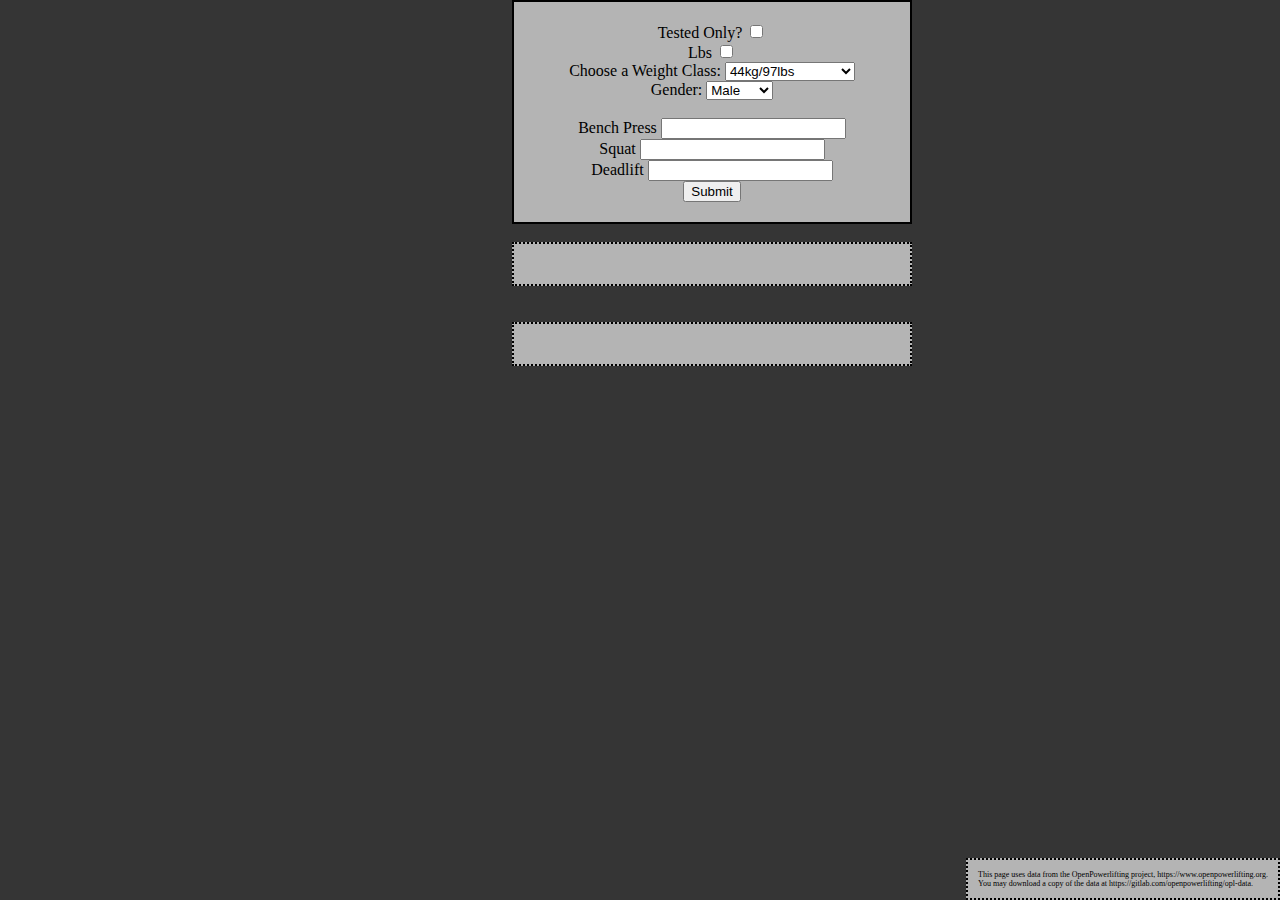
==== index.html @ cd020323 "setting up more pages" ====
<!DOCTYPE html>
<html lang="en">
<head>
    <meta charset="UTF-8">
    <meta name="viewport" content="width=device-width, initial-scale=1.0">
    <title>How Strong? </title>
    <link rel="stylesheet" href="index.css">
</head>
<body>
    

    <div class = "choices">

        Tested Only? <input id = "tested" type="checkbox"> 
        </br>
        Lbs <input id = "lbs" type="checkbox"> 
        </br>
        Choose a Weight Class:
        <select name="weight" id="weight">
        <option value="0">44kg/97lbs</option>
        <option value="1">48kg/105.8lbs</option>
        <option value="2">52kg/114.6lbs</option>
        <option value="3">56kg/123.5lbs</option>
        <option value="4">60kg/132.3lbs</option>
        <option value="5">67kg/147.7lbs</option>
        <option value="6">75kg/165.3lbs</option>
        <option value="7">82.5kg/181.9lbs</option>
        <option value="8">90kg/198.4lbs</option>
        <option value="9">100kg/220.5lbs</option>
        <option value="10">110kg/242.5lbs</option>
        <option value="11">125kg/275.6lbs</option>
        <option value="12">(140kg/308.6lbs)+</option>
        </select>
        <div>
            Gender:
            <select name="gender" id="gender">
                <option value="Male">Male</option>
                <option value="Female">Female</option>
                </select>
        </div>
        </br>
        Bench Press <input id = "bench" type = "number"></input>
        </br>
        Squat <input id = "squat" type = "number"></input>
        </br>
        Deadlift <input id = "deadlift" type = "number" ></input>
        </br>

        <button onclick = submitData()>Submit</button>

    </div>
    </br>
    <div class = "response" id="response"> </div>
    </br>

    </br>
        <div class = "graph" id = "graph"> </div>
    </br>
    <div class = "message">This page uses data from the OpenPowerlifting project, https://www.openpowerlifting.org.
    </br> You may download a copy of the data at https://gitlab.com/openpowerlifting/opl-data.</div>
</body>
</html>


<script>
    async function submitData(){
        const bench = document.getElementById('bench').value;
        const squat = document.getElementById('squat').value;
        const deadlift = document.getElementById('deadlift').value;
        const tested = document.getElementById('tested').checked;
        const lbs = document.getElementById('lbs').checked;
        const gender = document.getElementById('gender').value
        const weight = document.getElementById('weight').value
        try{
            const response = await fetch('http://127.0.0.1:5000/submit', {
                method: 'POST',
                headers: {
                    'Content-Type': 'application/json',
                },
                body: JSON.stringify({bench,squat,deadlift,tested,lbs,gender,weight}),
            });
            const data = await response.text();
            document.getElementById('response').innerText = data;
            loadHistogram();
        } catch(error){
            document.getElementById('response').innerText = 'Error: ' +  error.message;
        }

        
    }

    async function loadHistogram() {
    try {
        const response = await fetch('http://127.0.0.1:5000/histogram');
        const container = document.getElementById('graph');
        container.innerHTML = ''; 
        if (!response.ok) throw new Error('No Data');
        const data = await response.json();

        if (!data?.image) return; 
        const img = document.createElement('img');
        img.src = data.image;
        img.style.width = '100%';
        img.style.height = '100%';
        img.style.border = 'solid black';
        container.appendChild(img);
    } catch (error) {
        console.error('Error generating histogram:', error);
    }
}
</script>
---- index.css ----
body{
    background-color: rgb(53, 53, 53);
    margin: 0;
    height: 100vh;
    justify-content: center;  
    margin-left:40%
}

.choices{
    padding: 20px;           
    background-color: rgb(180, 180, 180);
    border: 2px solid #000;
    width: 400px;
    max-width: 90%;              
    box-sizing: border-box;  
    text-align: center;
}

.response{
    background-color: rgb(180, 180, 180);
    border: 2px dotted #000;
    padding: 20px;           
    width: 400px;
    max-width: 90%;               
    box-sizing: border-box;  
    text-align: center;
    top:0
}

.message{
    background-color: rgb(180, 180, 180);
    border: 2px dotted #000;
    padding: 10px;           
    font-size: 50%;
    position: fixed; 

    bottom: 0; 
    right: 0;
    
}

.graph{
    background-color: rgb(180, 180, 180);
    border: 2px dotted #000;
    padding: 20px;           
    width: 400px;
    max-width: 90%;  
    box-sizing: border-box;  
    text-align: center;
    top:0
}
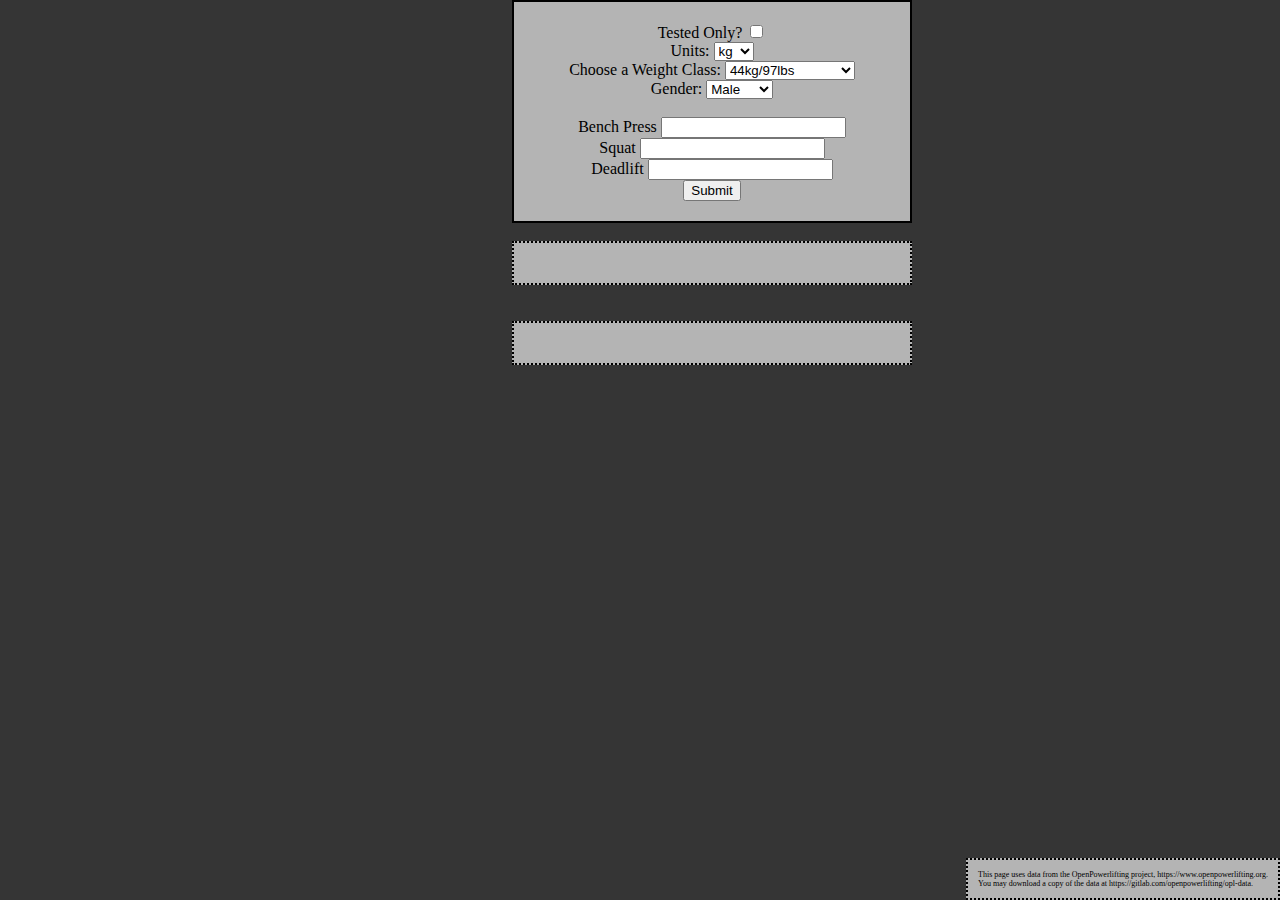
==== commit bcc33417: "Updating scores" ====
--- a/index.html
+++ b/index.html
@@ -13,7 +13,11 @@
 
         Tested Only? <input id = "tested" type="checkbox"> 
         </br>
-        Lbs <input id = "lbs" type="checkbox"> 
+        Units: <select name = 'units' id = 'units'> 
+            <option value ="0">kg</option>
+            <option value="1">lbs</option>
+        </select>
+
         </br>
         Choose a Weight Class:
         <select name="weight" id="weight">
@@ -68,7 +72,7 @@
         const squat = document.getElementById('squat').value;
         const deadlift = document.getElementById('deadlift').value;
         const tested = document.getElementById('tested').checked;
-        const lbs = document.getElementById('lbs').checked;
+        const lbs = document.getElementById('units').value
         const gender = document.getElementById('gender').value
         const weight = document.getElementById('weight').value
         try{
@@ -81,9 +85,10 @@
             });
             const data = await response.text();
             document.getElementById('response').innerText = data;
-            loadHistogram();
+
         } catch(error){
             document.getElementById('response').innerText = 'Error: ' +  error.message;
+
         }
 
         
@@ -97,7 +102,6 @@
         if (!response.ok) throw new Error('No Data');
         const data = await response.json();
 
-        if (!data?.image) return; 
         const img = document.createElement('img');
         img.src = data.image;
         img.style.width = '100%';
--- a/index.css
+++ b/index.css
@@ -33,7 +33,6 @@
     padding: 10px;           
     font-size: 50%;
     position: fixed; 
-
     bottom: 0; 
     right: 0;
     
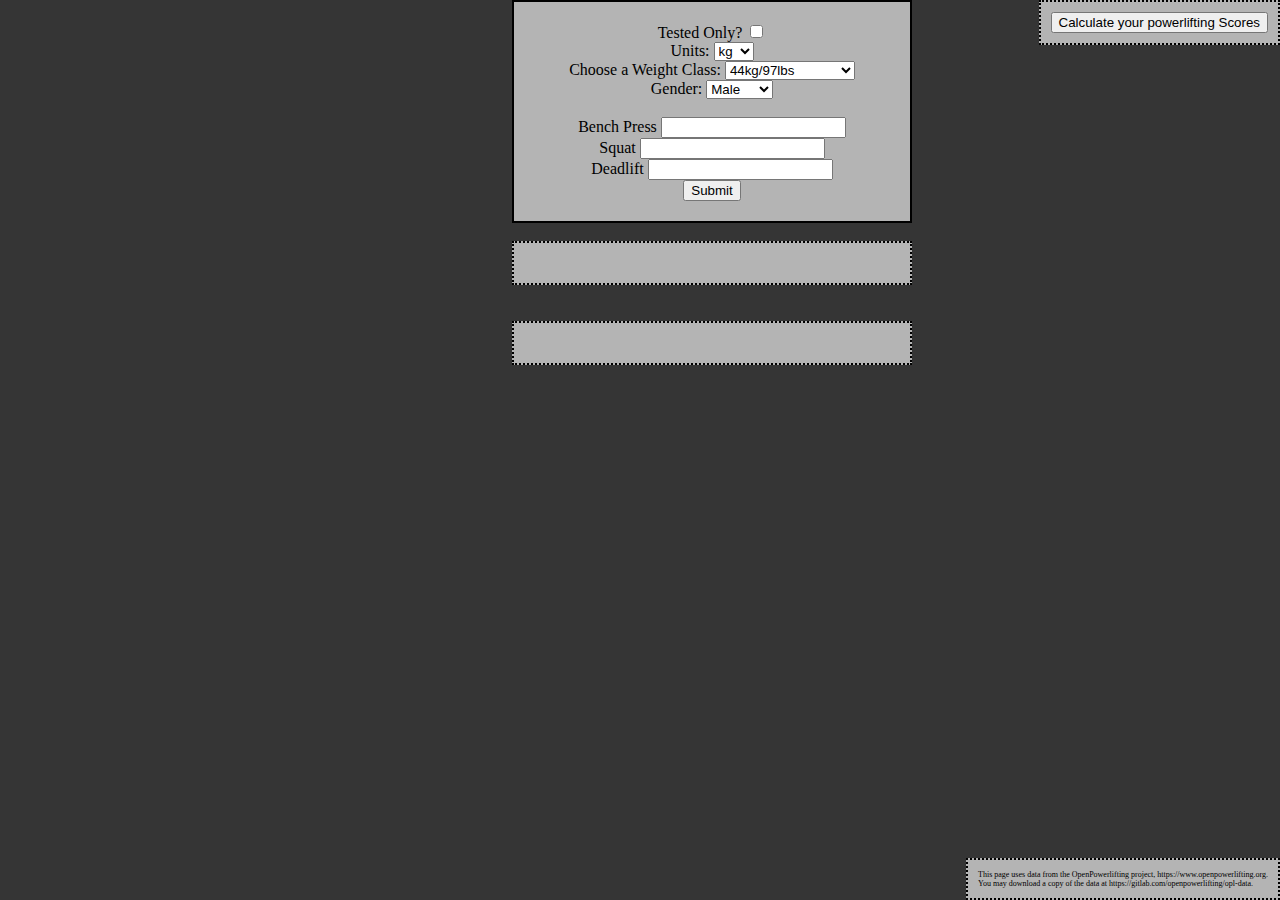
==== commit 21e80e36: "Dots score" ====
--- a/index.html
+++ b/index.html
@@ -3,12 +3,14 @@
 <head>
     <meta charset="UTF-8">
     <meta name="viewport" content="width=device-width, initial-scale=1.0">
+    
     <title>How Strong? </title>
     <link rel="stylesheet" href="index.css">
+
 </head>
 <body>
     
-
+    <div class = "scores"> <a href = '/scores.html'><button>Calculate your powerlifting Scores</button></a> </div>
     <div class = "choices">
 
         Tested Only? <input id = "tested" type="checkbox"> 
@@ -43,11 +45,11 @@
                 </select>
         </div>
         </br>
-        Bench Press <input id = "bench" type = "number"></input>
+        Bench Press <input id = "bench" type = "number" min="0"></input>
         </br>
-        Squat <input id = "squat" type = "number"></input>
+        Squat <input id = "squat" type = "number" min="0"></input>
         </br>
-        Deadlift <input id = "deadlift" type = "number" ></input>
+        Deadlift <input id = "deadlift" type = "number" min="0"></input>
         </br>
 
         <button onclick = submitData()>Submit</button>
@@ -85,6 +87,7 @@
             });
             const data = await response.text();
             document.getElementById('response').innerText = data;
+            loadHistogram();
 
         } catch(error){
             document.getElementById('response').innerText = 'Error: ' +  error.message;
@@ -95,21 +98,23 @@
     }
 
     async function loadHistogram() {
-    try {
-        const response = await fetch('http://127.0.0.1:5000/histogram');
-        const container = document.getElementById('graph');
-        container.innerHTML = ''; 
-        if (!response.ok) throw new Error('No Data');
-        const data = await response.json();
+        try {
+            const response = await fetch('http://127.0.0.1:5000/histogram');
+            const container = document.getElementById('graph');
+            container.innerHTML = ''; 
+            if (!response.ok) throw new Error('No Data');
+            const data = await response.json();
 
-        const img = document.createElement('img');
-        img.src = data.image;
-        img.style.width = '100%';
-        img.style.height = '100%';
-        img.style.border = 'solid black';
-        container.appendChild(img);
-    } catch (error) {
-        console.error('Error generating histogram:', error);
-    }
-}
+            const img = document.createElement('img');
+            img.src = data.image;
+            img.style.width = '100%';
+            img.style.height = '100%';
+            img.style.border = 'solid black';
+            container.appendChild(img);
+        } catch (error) {
+            console.error('Error generating histogram:', error);
+        }
+    }   
+
+
 </script>--- a/index.css
+++ b/index.css
@@ -37,7 +37,16 @@
     right: 0;
     
 }
-
+.scores{
+    background-color: rgb(180, 180, 180);
+    border: 2px dotted #000;
+    padding: 10px;           
+    font-size: 50%;
+    position: fixed; 
+    top: 0; 
+    right: 0;
+    
+}
 .graph{
     background-color: rgb(180, 180, 180);
     border: 2px dotted #000;
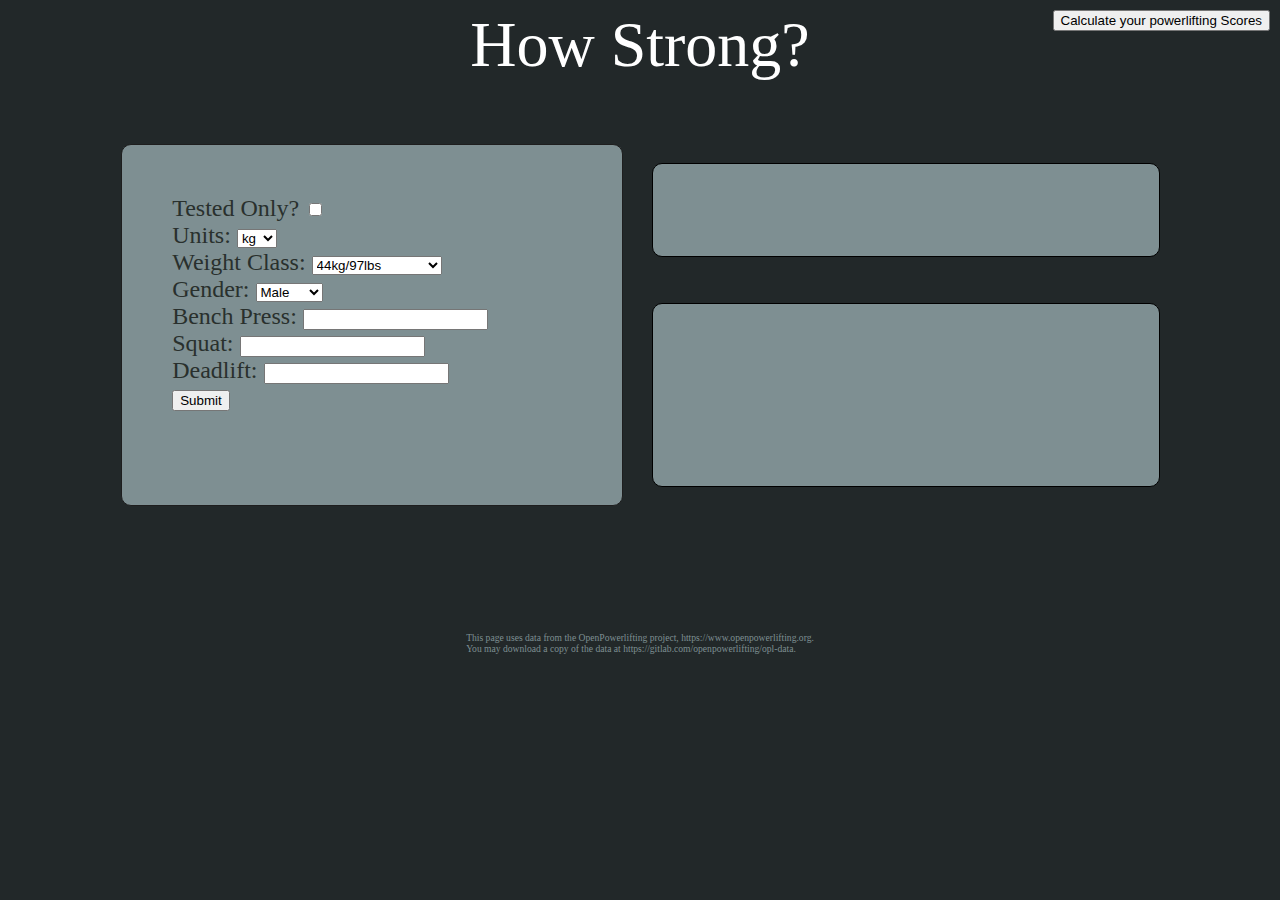
==== commit f88d2b54: "Making look pretty and making more efficient" ====
--- a/index.html
+++ b/index.html
@@ -3,15 +3,17 @@
 <head>
     <meta charset="UTF-8">
     <meta name="viewport" content="width=device-width, initial-scale=1.0">
-    
+    <meta name="description" content="Find how strong you are by percentile powerlifting standards! Visual Graph percentiles as well. Bench, Squat, Deadlift.">
     <title>How Strong? </title>
     <link rel="stylesheet" href="index.css">
 
 </head>
 <body>
-    
     <div class = "scores"> <a href = '/scores.html'><button>Calculate your powerlifting Scores</button></a> </div>
+    <div class = "title">How Strong?</div>
+    <div class = "mainholder">
     <div class = "choices">
+        <div class = "choices-text">
 
         Tested Only? <input id = "tested" type="checkbox"> 
         </br>
@@ -21,7 +23,7 @@
         </select>
 
         </br>
-        Choose a Weight Class:
+        Weight Class:
         <select name="weight" id="weight">
         <option value="0">44kg/97lbs</option>
         <option value="1">48kg/105.8lbs</option>
@@ -44,24 +46,26 @@
                 <option value="Female">Female</option>
                 </select>
         </div>
+        Bench Press: <input id = "bench" type = "number" min="0"></input>
         </br>
-        Bench Press <input id = "bench" type = "number" min="0"></input>
+        Squat: <input id = "squat" type = "number" min="0"></input>
         </br>
-        Squat <input id = "squat" type = "number" min="0"></input>
-        </br>
-        Deadlift <input id = "deadlift" type = "number" min="0"></input>
+        Deadlift: <input id = "deadlift" type = "number" min="0"></input>
         </br>
 
         <button onclick = submitData()>Submit</button>
-
+        </div>
     </div>
+    <div class = "container">
     </br>
-    <div class = "response" id="response"> </div>
+    <div class = "response" > <div class = "response-text" id="response"></div></div>
     </br>
 
     </br>
         <div class = "graph" id = "graph"> </div>
     </br>
+    </div>
+    </div>
     <div class = "message">This page uses data from the OpenPowerlifting project, https://www.openpowerlifting.org.
     </br> You may download a copy of the data at https://gitlab.com/openpowerlifting/opl-data.</div>
 </body>
@@ -77,6 +81,7 @@
         const lbs = document.getElementById('units').value
         const gender = document.getElementById('gender').value
         const weight = document.getElementById('weight').value
+
         try{
             const response = await fetch('http://127.0.0.1:5000/submit', {
                 method: 'POST',
@@ -98,18 +103,34 @@
     }
 
     async function loadHistogram() {
+        const bench = document.getElementById('bench').value;
+        const squat = document.getElementById('squat').value;
+        const deadlift = document.getElementById('deadlift').value;
+        const tested = document.getElementById('tested').checked;
+        const lbs = document.getElementById('units').value
+        const gender = document.getElementById('gender').value
+        const weight = document.getElementById('weight').value
+        const divElement = document.getElementById('graph');
+        const width = divElement.offsetWidth;
+        const height = divElement.offsetHeight;
+        const container = document.getElementById('graph');
+        container.innerHTML = '';
+
         try {
-            const response = await fetch('http://127.0.0.1:5000/histogram');
-            const container = document.getElementById('graph');
-            container.innerHTML = ''; 
+            const response = await fetch('http://127.0.0.1:5000/histogram', {
+                method: 'POST',
+                headers: {
+                    'Content-Type': 'application/json',
+                },
+                body: JSON.stringify({bench,squat,deadlift,tested,lbs,gender,weight,width,height}),
+            });
             if (!response.ok) throw new Error('No Data');
             const data = await response.json();
 
             const img = document.createElement('img');
             img.src = data.image;
-            img.style.width = '100%';
-            img.style.height = '100%';
-            img.style.border = 'solid black';
+            img.style.maxWidth = '100%';
+            img.style.maxHeight = '100%';
             container.appendChild(img);
         } catch (error) {
             console.error('Error generating histogram:', error);
--- a/index.css
+++ b/index.css
@@ -1,59 +1,94 @@
-body{
-    background-color: rgb(53, 53, 53);
-    margin: 0;
-    height: 100vh;
-    justify-content: center;  
-    margin-left:40%
+body {
+    background: #222829;
+}
+.title{
+    display: flex;
+    justify-content: center;
+    align-items: center;
+    font-family: Inter;
+    color: #FFF;
+    font-weight: 400;
+    line-height: normal;
+    font-size: 400%;
+}
+.mainholder{
+    display: flex;
+    justify-content: center;
+    align-items: center;
+    height: 40vh;
+    gap:30px;
+    margin-top: 5%;
+}
+.container {
+    display: flex;
+    width: 40%;
+    height: 100%; 
+    flex-direction: column;
+    align-items: center;
 }
 
-.choices{
-    padding: 20px;           
-    background-color: rgb(180, 180, 180);
-    border: 2px solid #000;
-    width: 400px;
-    max-width: 90%;              
-    box-sizing: border-box;  
+.choices {
+    width: 40%;
+    max-width: 500px;
+    height: 100%;
+    flex-shrink: 0;
+    border-radius: 10px;
+    border: 1px solid #1E1E1E;
+    background: #7E8F92;
+}
+.choices-text {
+    margin-top: 10%;
+    margin-left: 10%;
+    font-family: Inter;
+    color: rgb(41, 48, 45);
+    font-weight: 400;
+    line-height: normal;
+    font-size: 150%;
+
+}
+.graph {
+    margin-top:0%;
+    width: 100%;
+    height:50%;
+    margin-top: 10px;
+    flex: 2;
+    border-radius: 10px;
+    border: 1px solid #000;
+    background: #7E8F92;
+}
+.response{
+    width: 100%;
+    flex: 1; 
+    border-radius: 10px;
+    border: 1px solid #000;
+    background: #7E8F92;
+}
+.response-text{
+    font-family: Inter;
+    color: rgb(41, 48, 45);
+    font-weight: 400;
+    line-height: normal;
+    font-size: 150%;
+    display: flex;
+    align-items: center;
+    justify-content: center;
     text-align: center;
+    height:100%;
 }
+.message{
 
-.response{
-    background-color: rgb(180, 180, 180);
-    border: 2px dotted #000;
-    padding: 20px;           
-    width: 400px;
-    max-width: 90%;               
-    box-sizing: border-box;  
-    text-align: center;
-    top:0
+    margin-top: 10%;
+    display: flex;
+    justify-content: center;
+    align-items: center;
+    font-family: Inter;
+    color:  #7E8F92;
+    font-weight: 400;
+    line-height: normal;
+    font-size: 60%;
 }
-
-.message{
-    background-color: rgb(180, 180, 180);
-    border: 2px dotted #000;
-    padding: 10px;           
-    font-size: 50%;
-    position: fixed; 
-    bottom: 0; 
-    right: 0;
-    
-}
-.scores{
-    background-color: rgb(180, 180, 180);
-    border: 2px dotted #000;
-    padding: 10px;           
-    font-size: 50%;
-    position: fixed; 
-    top: 0; 
-    right: 0;
-    
-}
-.graph{
-    background-color: rgb(180, 180, 180);
-    border: 2px dotted #000;
-    padding: 20px;           
-    width: 400px;
-    max-width: 90%;  
-    box-sizing: border-box;  
-    text-align: center;
-    top:0
+.scores {
+    position: absolute; 
+    top: 10px; 
+    right: 10px; 
 }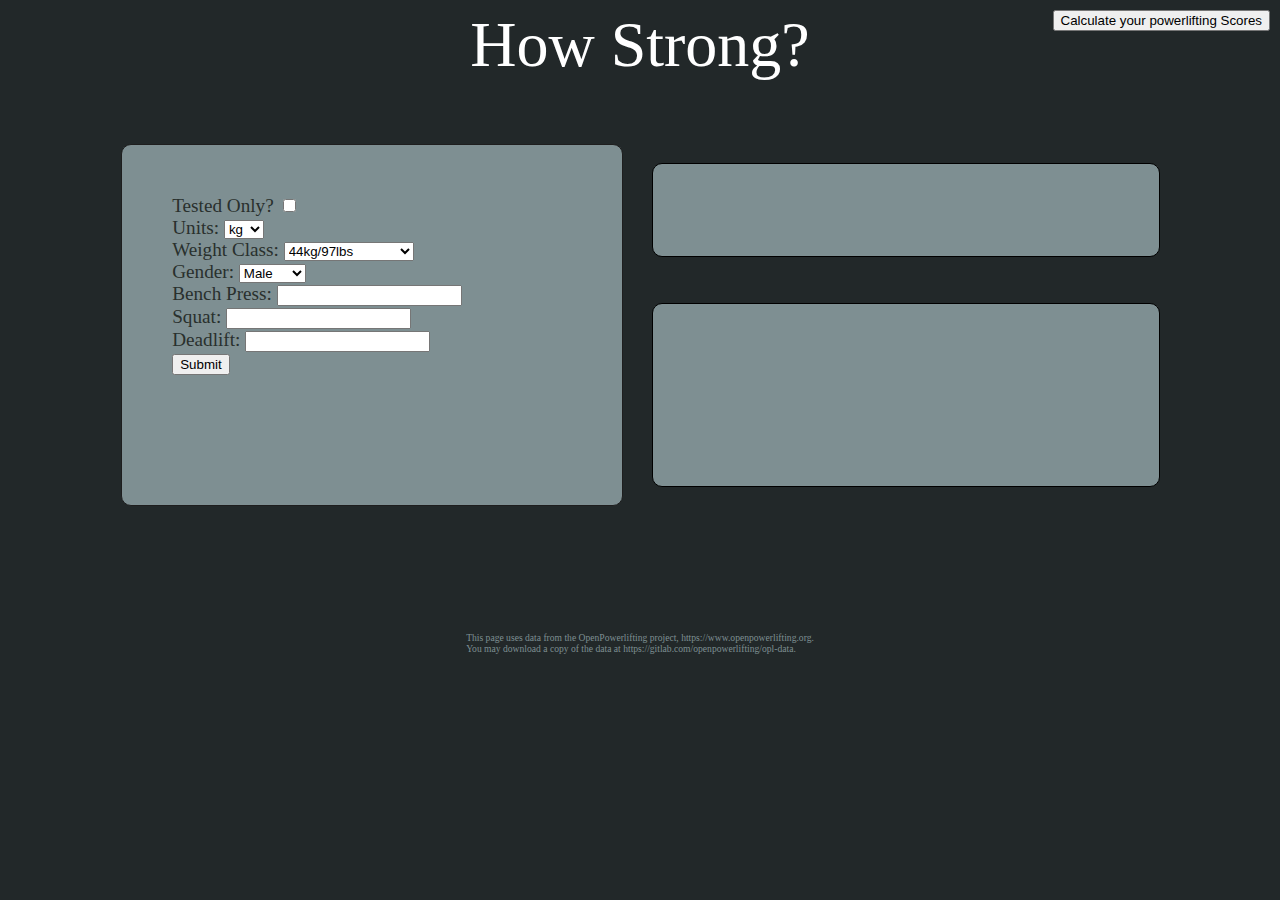
==== commit 470ac37a: "Added the new design to scores as well" ====
--- a/index.html
+++ b/index.html
@@ -131,6 +131,8 @@
             img.src = data.image;
             img.style.maxWidth = '100%';
             img.style.maxHeight = '100%';
+            img.style.borderRadius= '10px';
+
             container.appendChild(img);
         } catch (error) {
             console.error('Error generating histogram:', error);
--- a/index.css
+++ b/index.css
@@ -43,7 +43,7 @@
     color: rgb(41, 48, 45);
     font-weight: 400;
     line-height: normal;
-    font-size: 150%;
+    font-size: 1.2em;
 
 }
 .graph {
@@ -68,7 +68,7 @@
     color: rgb(41, 48, 45);
     font-weight: 400;
     line-height: normal;
-    font-size: 150%;
+    font-size: 1.2em;
     display: flex;
     align-items: center;
     justify-content: center;
